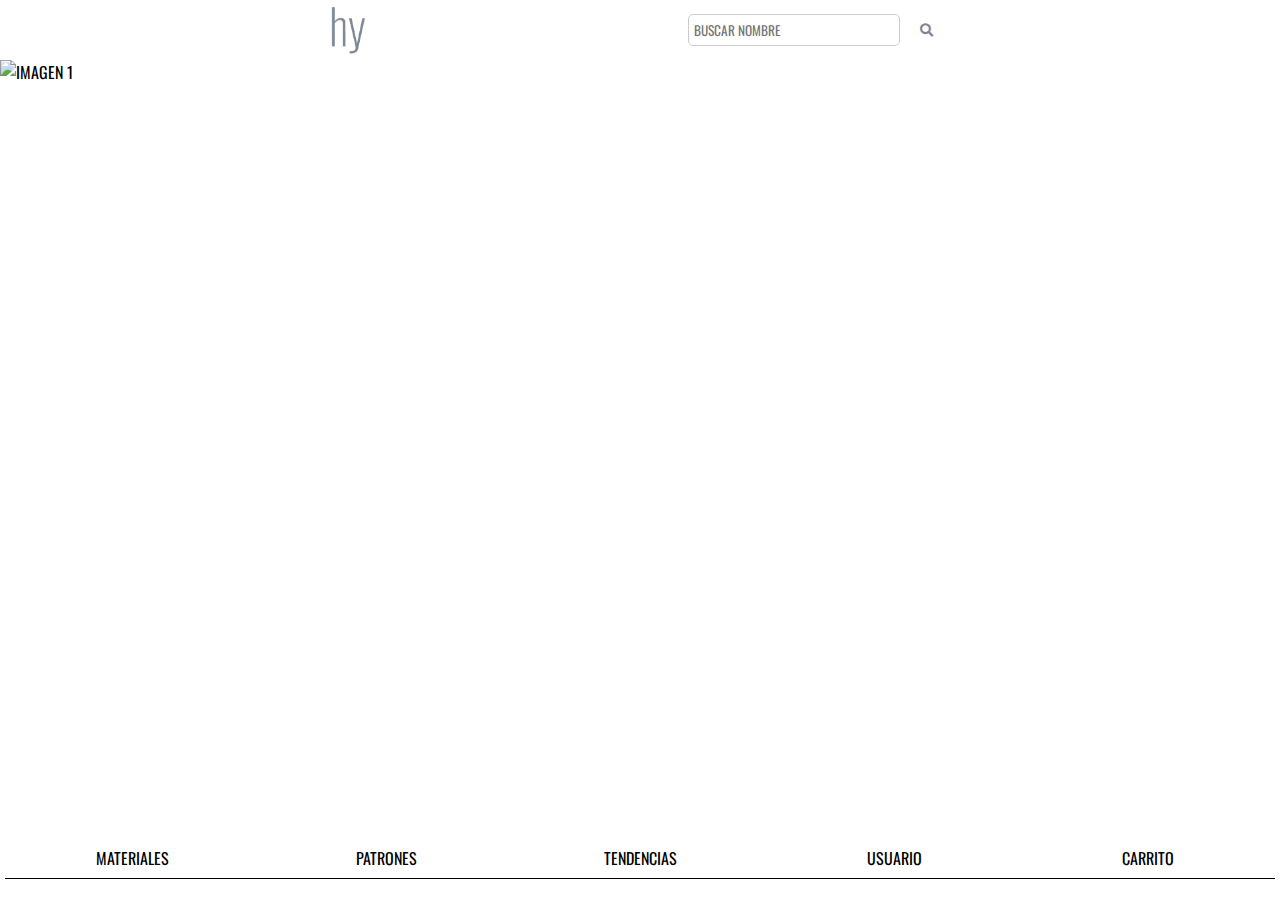
==== hasy_web/index.html @ 73da83f9 "Publicando release v1.0.0" ====
<!DOCTYPE html>
<html lang="en">
    <head>
        <meta charset="UTF-8">
        <meta name="viewport" content="width=device-width, initial-scale=1.0">
        <title>HASY</title>
        <link rel="stylesheet" href="css/index.css">
        <link href="https://fonts.googleapis.com/css?family=Oswald" rel="stylesheet">
        <link rel="stylesheet" href="https://cdnjs.cloudflare.com/ajax/libs/font-awesome/5.15.1/css/all.min.css">
    </head>
    <body>
        <header>
            <section class="cabecera">
                <img id="logo-mini" src="imagenes/logo-mini.png" alt="Logo HASY">
                <div class="busqueda">
                    <input type="text" placeholder="Buscar nombre" id="search-input">
                    <button title="buscar" id="search-button">
                        <i class="fas fa-search"></i>
                    </button>
                </div>
            </section>
        </header>
        <main>
            <div id="carrusel">
                <img class="visible" src="imagenes/fondos/imagen1.JPG" alt="Imagen 1">
                <img src="imagenes/fondos/imagen2.JPG" alt="Imagen 2">
                <img src="imagenes/fondos/imagen3.JPG" alt="Imagen 3">
            </div>
            <aside id="menu">
                <section>
                    <nav>
                        <a href="materiales/materiales.html">Materiales</a>
                        <a href="patrones/patrones.html">Patrones</a>
                        <a href="tendencias.html">Tendencias</a>
                        <a href="usuario/usuario.html">Usuario</a>
                        <a href="cesta/cesta.html">Carrito</a>
                    </nav>
                </section>
            </aside>
        </main>
        <script src="./js/index.js"></script>
    </body>
</html>
---- hasy_web/css/index.css ----
body {
    padding: 0;
    margin: 0;
    font-family: 'Oswald', sans-serif;
    text-transform: uppercase;
    --color-predominante: rgb(136, 127, 150);
    --color-boton: rgb(126, 137, 150);
    --columnas-grid: 2;
    --columnas-tendencias: 2;
}

/* ============== LOGO ============== */

#logo-mini {
    height: 50px;
}

/* ============== HEADER ============== */

header {
    position: sticky;
    top: 0;
    left: 0;
    right: 0;
    clear: both;
    padding: 5px;
}

.cabecera {
    display: flex;
    width: calc(100% - 10px);
    justify-content: space-evenly;
    align-items: center;
}

.busqueda {
    display: flex;
    align-items: center;
}
  
#search-input {
    font-family: inherit;
    text-transform: inherit;
    width: 200px;
    padding: 5px;
    border: 1px solid #ccc;
    border-radius: 5px;
}
  
#search-button {
    background-color: white;
    color: var(--color-predominante);
    border: none;
    border-radius: 5px;
    padding: 5px 10px;
    margin-left: 10px;
    cursor: pointer;
}

nav {
    display: grid;
    grid-template-columns: repeat(4, 1fr);
    width: 100%;
}

nav button {
    text-transform: inherit;
    font-family: inherit;
    width: calc(100% - 2px);
    border: 1px solid var(--color-predominante);
    background-color: white;
}

/* ============== PATRONES ============== */

.escaparate {
    display: grid;
    grid-template-columns: repeat(var(--columnas-grid), 1fr);
    padding-bottom: 3rem;
}

.card {
    border: 1px solid black;
    padding: 0.5rem;
    margin: 1rem;
    text-align: center;
}

/* ============== MATERIALES ============== */

figure {
    margin: 0;
    padding: 0;
}

.material {
    height: 15vh;
}

.patron {
    height: 25vh;
}

/* ============== ASIDE MENU ============== */

#menu {
    position: fixed;
    background-color: white;
    bottom: 0;
    left: 0;
    right: 0;
    padding: 5px;
}

aside nav {
    display: grid;
    grid-template-columns: repeat(5, 1fr);
    width: 100vw;
}

nav>a {
    text-decoration: none;
    text-decoration-color: black;
    color: black;
    text-transform: inherit;
    font-family: inherit;
    text-align: center;
    width: 100% - calc(2px + 2rem);
    border: 1px solid black;
    border-left: hidden;
    border-right: hidden;
    border-top: hidden;
    background-color: white;
    text-align: center;
    padding: .5rem;
    margin-bottom: 1rem;
}

#elegida {
    color: rgb(136, 127, 150);
}

/* ============== CESTA ============== */

.elemento {
    border: 1px solid black;
    padding: 0.5rem;
    margin: 1rem;
    display: grid;
    grid-template-areas: "imagen nombre precio eliminar";
    gap: 5px;
}

.cantidad {
    display: flex;
    flex-direction: row;
    flex-wrap: wrap;
    justify-content: center;
}

.cantidad>*{
    padding: 1rem;
}

.elemento>img {
    height: 100px;
}

.precio {
    grid-area: precio;
    display: flex;
    flex-direction: column;
}

.precio>p{
    display: flex;
    justify-content: center;
}

.elemento>button{
    background-color: white;
    border: hidden;
}

aside>section {
    display: flex;
    width: 100%;
    justify-content: space-around;
}

#continuar {
    display: grid;
    grid-template-columns: 2fr 3fr;
}

#continuar>* {
    font-size: large;
    text-transform: inherit;
    font-family: inherit;
    /* color: black; */
    width: 100%;
    margin: 1rem;
    padding: 0.5rem;
}

/* ============== COMPRA ============== */

.facturacion {
    display: grid;
    grid-template-areas:
        "titular"
        "tarjeta"
        "caducidad"
        "cvv";
    gap: 3rem;
}

.comprar {
    font-size: large;
    text-transform: inherit;
    font-family: inherit;
    color: black;
    width: 100%;
    margin: 1rem;
    padding: 0.5rem;
    color: white;
    background-color: var(--color-boton);
    border: 1px solid var(--color-boton);
}

.total {
    display: flex;
    justify-content: space-around;
    align-items: center;
}

/* ============== INDEX ============== */

#carrusel {
    height: 90vh;
    overflow: hidden;
    position: relative;
    
}

#carrusel img {
    /* width: 100%; */
    height: 100%;
    position: absolute;
    opacity: 0;
    transition: opacity 0.5s;
}

#carrusel img.visible {
    opacity: 1;
}

/* ============== TENDENCIAS ============== */

.catalogo {
    column-count: var(--columnas-tendencias); /* Divide en dos columnas */
    column-gap: 20px; /* Espacio entre columnas */
}

.noticia {
    break-inside: avoid; /* Evita que una noticia se divida en dos columnas */
    margin-bottom: 20px; /* Espacio entre noticias */
}

.noticia img {
    max-width: 100%;
    height: auto;
}

.noticia h2 {
    font-size: 18px;
    margin: 5px 0;
    text-align: center;
    margin-left: 0.5rem;
    margin-right: 0.5rem;
    text-transform: none;
}

.noticia p {
    font-size: 14px;
    margin: 5px 0;
    text-align: center;
    margin-left: 0.5rem;
    margin-right: 0.5rem;
    text-transform: none;
}


/* ============== USUARIO ============== */

.perfil {
    display: flex;
    flex-direction: column;
    /* flex-wrap: nowrap; */
    margin: 1rem;
    padding: 0.5rem;
}

.perfil * {
    font-family: inherit;
}

.informacion {
    display: flex;
    flex-direction: column;
    border-bottom: 1px black solid;
    margin: 0.25rem;
}

.informacion span {
    color: var(--color-predominante)
}

.edicion {
    display: flex;
    flex-direction: column;
    border-bottom: 1px black solid;
    margin: 1rem;
    padding-bottom: 0.5rem;
}

form button {
    padding: 1rem;
    width: 100%;
    font-size: large;
    text-transform: inherit;
    font-family: inherit;
}

/* ============== INICIO ============== */

#fondo {
    max-width: 100vw;
    height: 100vh;
    display: block;
    /* margin-left: 30%;
    margin-right: 30%; */
}

.inicio {
    position: fixed;
    bottom: 0;
    left: 0;
    right: 0;
    text-align: center;
    background-color: rgba(255, 255, 255, 0.9);
    padding: 3rem;
}

#message {
    font-family: inherit;
    text-transform: inherit;
    font-size: 1rem;
    margin-top: 1rem;
}

.buttons {
    margin-top: 1rem;
    padding: 1.5rem;
}

.button {
    display: block;
    padding: 1rem;
    color: black;
    border-bottom: 1px solid var(--color-predominante);
}

.button:hover {
    color: var(--color-predominante);
}

/* ============== INICIO SESION ============== */

#centro {
    height: 60vh;
    margin: 2rem;
}

#centro>form {
    height: 100%;
}

#detalles {
    height: 80%;
    display: flex;
    flex-direction: column;
}

#detalles>* {
    margin-top: 1rem;
    padding-bottom: 0.25rem;
}

#detalles>input {
    font-family: inherit;
    text-transform: none;
    border: none;
    border-bottom: 1px solid black;
}

/* ============== PATRON SELECCION ============== */

#seleccion {
    display: flex;
    padding: 1rem;
    flex-direction: column;
    justify-content: space-around;
    gap: 1rem;
    margin-bottom: 3rem;
}

#seleccion>section:first-child {
    display: flex;
    justify-content: center;
    /* margin-bottom: 2rem; */
}

#patron {
    height: 40vh;
    /* justify-content: center; */
}

#medidas {
    border: 1px black solid;
    padding: 1rem;
}

#descripcion {
    text-align: center;
}

#descripcion>p {
    text-transform: none;
}

.tallas {
    display: flex;
    /* grid-template-columns: repeat(4, 1fr); */
    justify-content: space-around;
    margin: 1rem;
}

.talla {
    text-align: center;
    font-size: 20px;
    width: 50px;
    border: 1px black solid;
}

#medidas>div:last-child {
    display: flex;
    justify-content: center;
}

.continuar {
    width: 100%;
    color: white;
    background-color: var(--color-boton);
    border: 1px solid var(--color-boton);
    font-family: inherit;
    text-transform: inherit;
    font-size: 24px;
}

#video {
    border: 1px black solid;
    display: flex;
    flex-direction: row;
    flex-wrap: nowrap;
    justify-content: center;
    padding: 1rem;
    text-align: center;
}

video {
    height: 20vh;
}

/* ============== PATRON SELECCION ============== */

#especificacion {
    display: flex;
    flex-direction: column;
    justify-self: center;
    text-align: center;
}


/* ============== MATERIAL SELECCION ============== */

#material {
    border: 1px black solid;
    padding: 1rem;
    text-align: center;
}

#material img {
    height: 15vh;
}

#material p {
    font-size: 20px;
}

/* ============== FILTRO ============== */

.desplegable {
    display: inline-block;
    position: relative;
}

.filtro {
    display: none;
    position: absolute;
    left: 0;
    right: 0;
    width: 100%;
    overflow: auto;
    box-shadow: 0px 10px 10px 0px rgba(0,0,0,0.4);
}

.desplegable:hover .filtro {
    display: block;
}

.desplegable button:hover {
    color: white;
    background-color: var(--color-boton);
}

/* ============== MEDIA QUERIES ============== */

@media (min-width: 750px) {

    body {
        --columnas-grid: 3;
        --columnas-tendencias: 3;
    }
}

@media (min-width: 1080px) {

    body {
        --columnas-grid: 4;
        --columnas-tendencias: 4;
    }
}
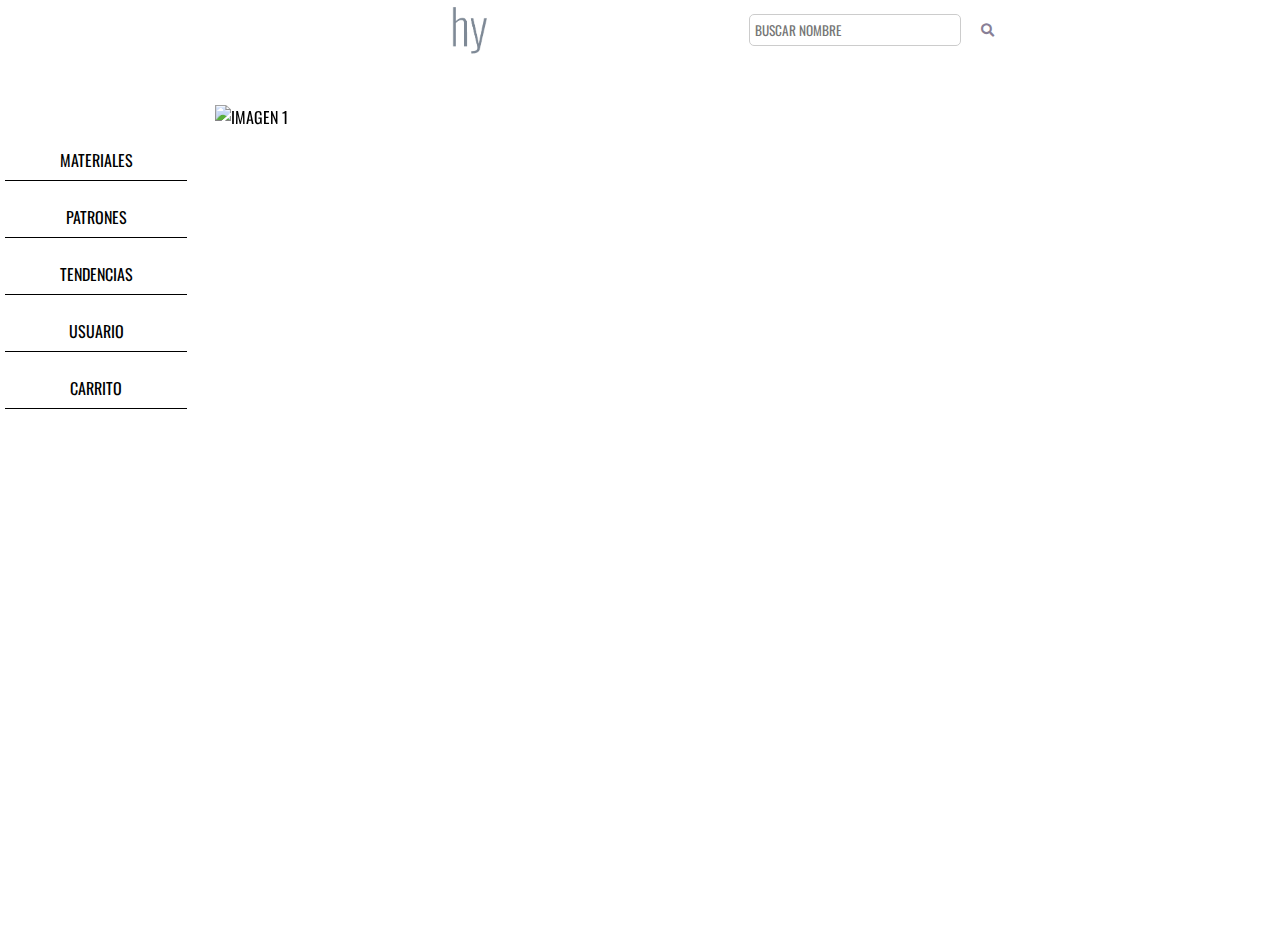
==== commit ae2b407e: "Filtros, release 1.1.0" ====
--- a/hasy_web/index.html
+++ b/hasy_web/index.html
@@ -26,18 +26,18 @@
                 <img src="imagenes/fondos/imagen2.JPG" alt="Imagen 2">
                 <img src="imagenes/fondos/imagen3.JPG" alt="Imagen 3">
             </div>
-            <aside id="menu">
-                <section>
-                    <nav>
-                        <a href="materiales/materiales.html">Materiales</a>
-                        <a href="patrones/patrones.html">Patrones</a>
-                        <a href="tendencias.html">Tendencias</a>
-                        <a href="usuario/usuario.html">Usuario</a>
-                        <a href="cesta/cesta.html">Carrito</a>
-                    </nav>
-                </section>
-            </aside>
         </main>
+        <aside id="menu">
+            <section>
+                <nav>
+                    <a id="materiales" href="materiales/materiales.html">Materiales</a>
+                    <a id="patrones" href="patrones/patrones.html">Patrones</a>
+                    <a id="tendencias" href="tendencias.html">Tendencias</a>
+                    <a id="usuario" href="usuario/usuario.html">Usuario</a>
+                    <a id="cesta" href="cesta/cesta.html">Carrito</a>
+                </nav>
+            </section>
+        </aside>
         <script src="./js/index.js"></script>
     </body>
 </html>
--- a/hasy_web/css/index.css
+++ b/hasy_web/css/index.css
@@ -7,12 +7,21 @@
     --color-boton: rgb(126, 137, 150);
     --columnas-grid: 2;
     --columnas-tendencias: 2;
+    /* overflow-y: hidden; */
+}
+
+.hidden {
+    display: none;
 }
 
 /* ============== LOGO ============== */
 
 #logo-mini {
     height: 50px;
+}
+
+main {
+    overflow-y: visible;
 }
 
 /* ============== HEADER ============== */
@@ -549,5 +558,35 @@
     body {
         --columnas-grid: 4;
         --columnas-tendencias: 4;
+        display: grid;
+        grid-template-areas:
+            "vacio header"
+            "aside main";
+        grid-template-columns: 1fr 6fr;
+        grid-template-rows: 1fr 8fr;
+    }
+
+    header {
+        grid-area: header;
+    }
+
+    main {
+        grid-area: main;
+        margin: 2rem;
+        margin-top: 0;
+    }
+
+    #menu {
+        grid-area: aside;
+        position: fixed;
+        top: 15vh;
+        right: 85vw;
+        padding: 5px;
+    }
+    
+    aside nav {
+        display: grid;
+        grid-template-columns: none;
+        grid-template-rows: repeat(5, 1fr);
     }
 }